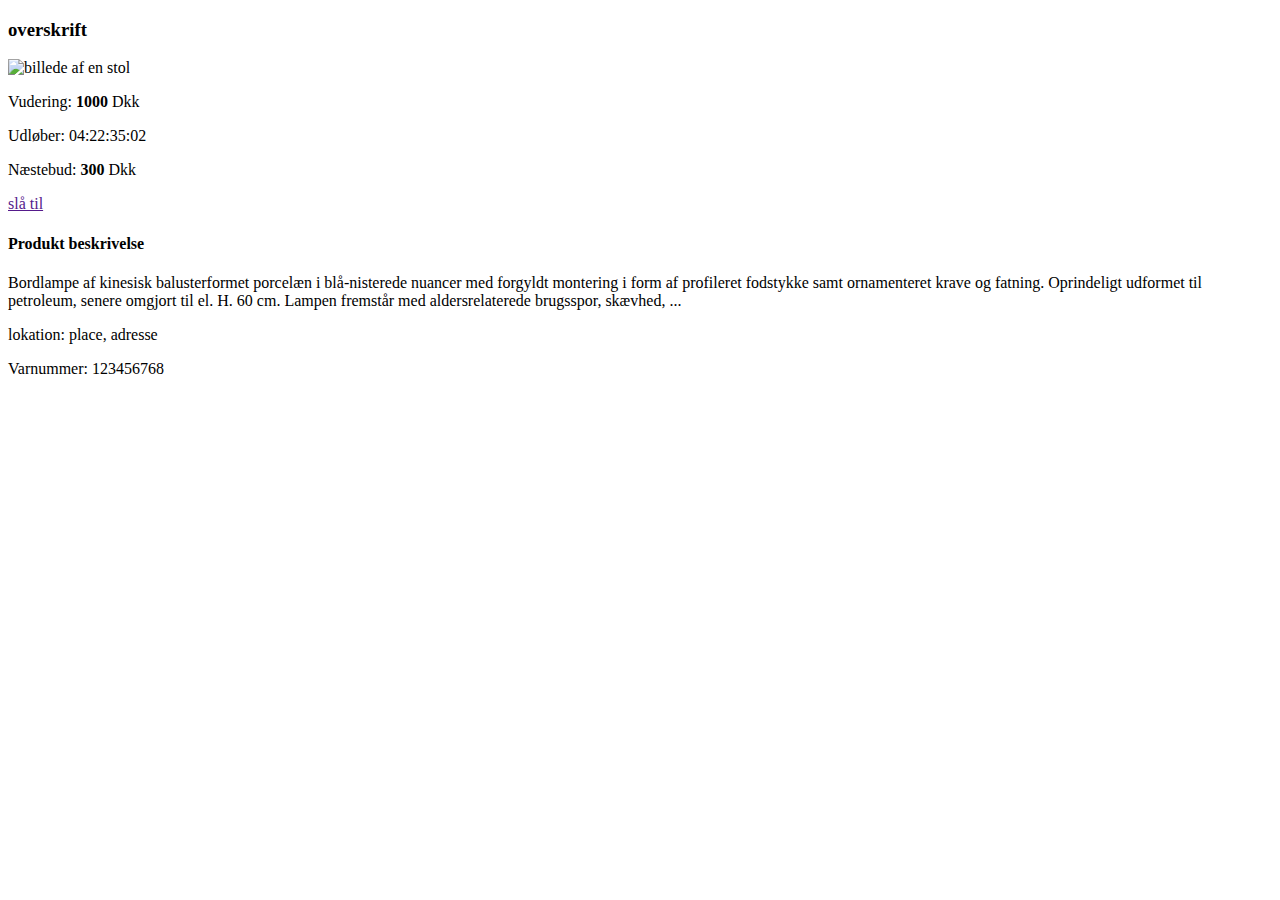
==== src/index.html @ d529db5c "commit" ====
<!DOCTYPE html>
<html lang="en">
  <head>
    <meta charset="UTF-8" />
    <link rel="icon" type="image/svg+xml" href="/vite.svg" />
    <meta name="viewport" content="width=device-width, initial-scale=1.0" />
    <title>Vite App</title>
  </head>
  <body class="grid place-items-center p-8">
    <main
      class="h-auto w-[70%] border-2 border-background bg-primary shadow-lg"
    >
      <h3 class="right-3 p-3 text-[28px]">overskrift</h3>
      <article class="grid grid-cols-2 grid-rows-3">
        <img
          src="/img/23.png"
          alt="billede af en stol"
          class="col-span-2 col-start-1 row-span-2 row-start-1 max-w-[50%]"
        />

        <aside
          class="col-start-2 col-end-4 row-start-1 row-end-3 m-4 grid h-40 w-auto grid-cols-2 grid-rows-2 border-2 px-3"
        >
          <p class="text-[15px] text-primary">Vudering: <b>1000</b> Dkk</p>

          <p class="text-[15px] text-alert">
            Udløber: <time class="text-black">04:22:35:02</time>
          </p>

          <p class="right-5 row-start-2 text-[15px] text-primary">
            Næstebud: <b class="text-[20px]">300</b> Dkk
          </p>

          <a
            href=""
            class="h-7 w-12 content-center rounded-2xl border-2 border-green-300 bg-good text-center text-[15px]"
          >
            slå til</a
          >
        </aside>
        <div class="col-span-2 row-start-3 w-auto p-5">
          <h4 class="font-bold">Produkt beskrivelse</h4>
          <p class="break-words">
            Bordlampe af kinesisk balusterformet porcelæn i blå-nisterede
            nuancer med forgyldt montering i form af profileret fodstykke samt
            ornamenteret krave og fatning. Oprindeligt udformet til petroleum,
            senere omgjort til el. H. 60 cm. Lampen fremstår med
            aldersrelaterede brugsspor, skævhed, ...
          </p>
        </div>
      </article>
      <footer class="flex justify-around">
        <p class="text-[10px]">lokation: place, adresse</p>
        <p class="text-[10px]">Varnummer: 123456768</p>
      </footer>
    </main>
    <script type="module" src="./main.js"></script>
  </body>
</html>
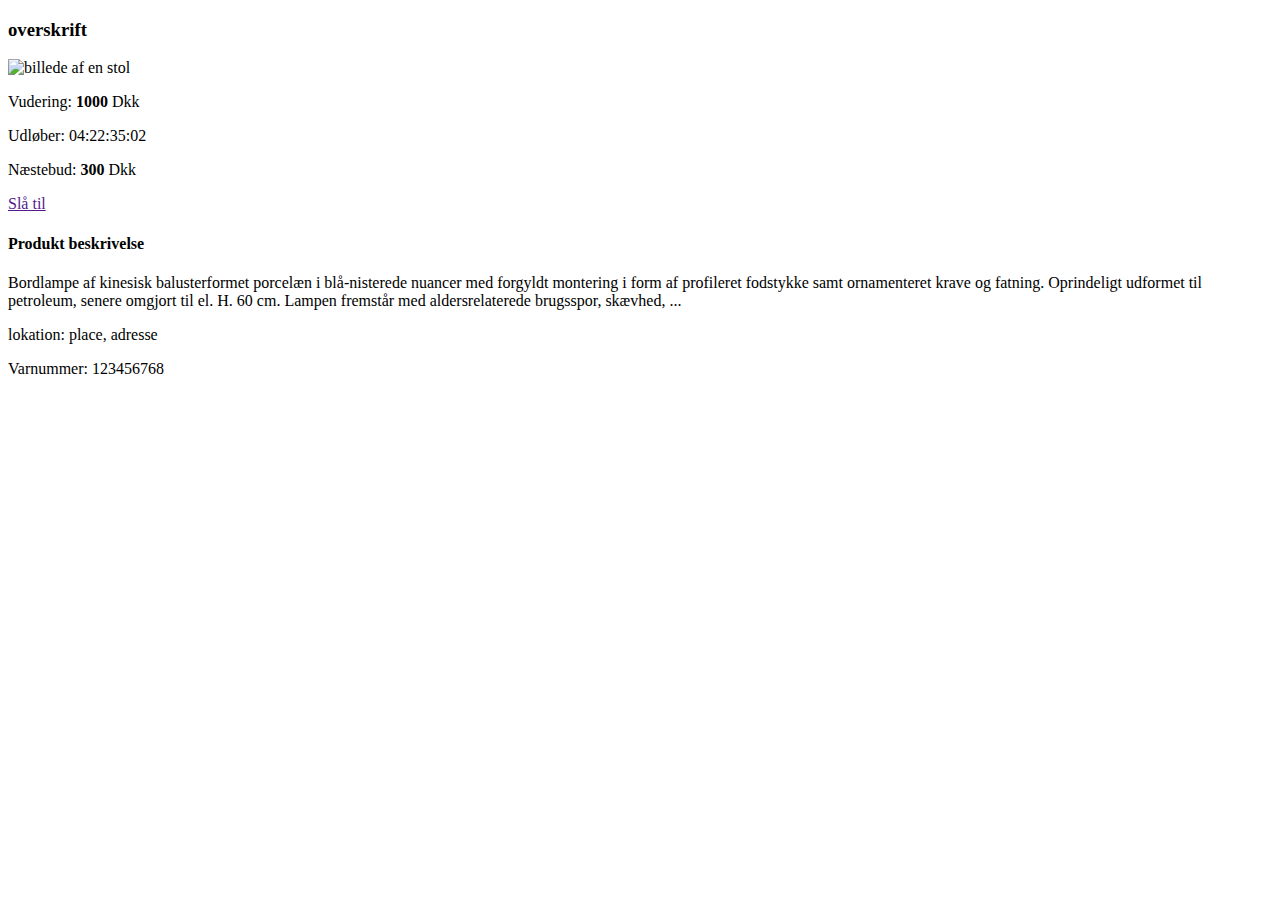
==== commit 5ce7c21c: "commited last" ====
--- a/src/index.html
+++ b/src/index.html
@@ -19,7 +19,7 @@
         />
 
         <aside
-          class="col-start-2 col-end-4 row-start-1 row-end-3 m-4 grid h-40 w-auto grid-cols-2 grid-rows-2 border-2 px-3"
+          class="gab-4 col-start-2 col-end-4 row-start-1 row-end-3 m-4 grid h-40 w-auto grid-cols-2 grid-rows-2 border-2 px-3"
         >
           <p class="text-[15px] text-primary">Vudering: <b>1000</b> Dkk</p>
 
@@ -33,9 +33,9 @@
 
           <a
             href=""
-            class="h-7 w-12 content-center rounded-2xl border-2 border-green-300 bg-good text-center text-[15px]"
+            class="w-13 h-9 rounded-2xl border-2 border-green-300 bg-good pt-1 text-center text-[15px]"
           >
-            slå til</a
+            Slå til</a
           >
         </aside>
         <div class="col-span-2 row-start-3 w-auto p-5">
